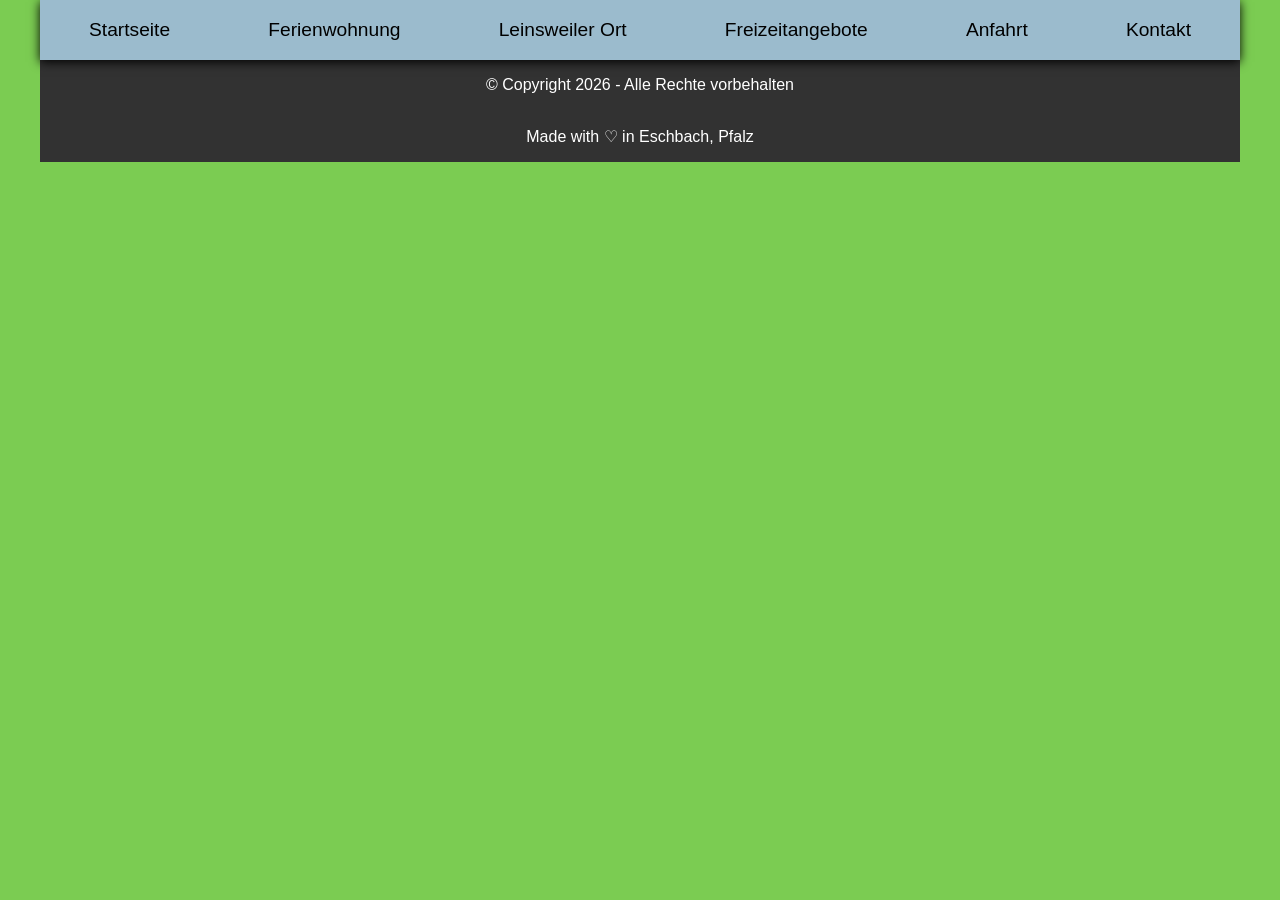
==== fewo.html @ 1e985ba6 "this and that, add other pages of website, changes in navigation, add footer + nav across all pages" ====
<!DOCTYPE html>
<html lang="de">
<head>
    <meta charset="UTF-8">
    <meta name="viewport" content="width=device-width, initial-scale=1.0">
    <title>Ferienwohnung</title>
    <link rel="stylesheet" href="style.css">
</head>
<body>
    <nav>
    <input class="menu" type="checkbox" id="menu">
    <label id="menubtn" class="menu" for="menu">&#x2261</label>

    <div class="nav">
        <div class="navitem">
            <a href="index.html"><p>Startseite</p></a>
        </div>
        <div class="navitem">
            <a href="fewo.html"><p>Ferienwohnung</p></a>
        </div>
        <div class="navitem">
            <a href="ort.html"><p>Leinsweiler Ort</p></a>
        </div>
        <div class="navitem">
            <a href="freizeit.html"><p>Freizeitangebote</p></a>
        </div>
        <div class="navitem">
            <a href=""><p>Anfahrt</p></a>
        </div>
        <div class="navitem">
            <a href="kontakt.html"><p>Kontakt</p></a>
        </div>
    </div>
    </nav>

    <div class="footer">
        <p>© Copyright 2026 - Alle Rechte vorbehalten</p>
        <p>Made with ♡ in Eschbach, Pfalz</p>
    </div>
</body>
</html>
---- style.css ----
body{
    margin: auto;
    padding: 0;
    max-width: 1200px;
    font-family:'Segoe UI', Tahoma, Geneva, Verdana, sans-serif;
    background-color:#7bcc52;

}

.nav{
    display: flex;
    background-color: #9bbbcd;
    font-size: 1.2rem;
    justify-content: space-evenly;
    text-align: center;
    position: sticky;
    top: 0;
    box-shadow: 0px 2px 10px black;
}
a{
    text-decoration: none;
    color: inherit;
}
.navitem{
    flex: 1 1 auto;
}


.navitem:hover{
    background-color:#53819b;
    cursor: pointer;
    color: white;
}

.menu-icon{
    height: 10px;
}



.content{
    background-color: white;
    padding: 40px;
}
.image{
    max-width: 100%;
}

.content h1{
    font-size: 2rem;
    margin-top: 0;
}

.img-text-wrap{
    display: grid;
    grid-template-columns: 1fr 2fr;
    justify-content: center;
}

.image-klein{
    margin-left: auto;
    margin-right: auto;
}


.actions{
    display: flex;
    margin-top: 40px;
    gap: 20px;
    justify-content: space-around;
    flex-wrap: wrap;
}
.card{
    flex: 1;
    cursor: pointer;
    background-color: #9bbbcd;
    text-align: center;
    border-radius: 20px;
    transition: 0.2s ease-out;
}

.card:hover{
    box-shadow: 5px 5px 5px grey;

}
.card:hover h2{
    text-decoration: underline 3px;


}
.card-img{
    display: grid;
    justify-content: center;
    align-items: center;
    padding-top: 20px;
}

.card img{
    width: 300px;
    height: 300px;
    object-fit: cover;
    
}


.footer{
    background-color: rgb(50, 50, 50);
    color: white;
    display: grid;
    grid-template-rows: 1fr 1fr;
    justify-content: center;
    text-align: center;

}


/*MENU BAR MOBILE */
#menu{
    display: none;
}

#menubtn{
    display: none;
    font-size: 2rem;
}
.svg-container{
    display: grid;
    align-items: center;
    width: 1px;
}
svg{
    height: 30px;

}

@media screen and (max-width: 600px) {
    .nav{
        display: grid;
        grid-template-columns: 1fr;
    }
    .svg-container{
        display: grid;
        justify-content: center;
        width: 100%;
        height: 50px;
    }

    #menubtn{
        display: grid;
        justify-content: center;
        position: sticky;
        background-color:#9bbbcd;
    }
    #menubtn:hover{
        background-color: #53819b;
    }

    #menu:checked ~ .nav{
        display: none;
    }
    #menu:not(:checked) ~ .nav{
        display: grid;
    }
    
}




.cta{
    text-align: center;
}

.button{
    background-color:#9bbbcd;
    border: none;
    border-radius: 10px;
    padding: 20px 40px;
    font-size: 1.2rem;
    transition: 0.2s;
    
}

.button:hover{
    box-shadow: 5px 5px 5px grey;
    text-decoration: underline 2px;

}
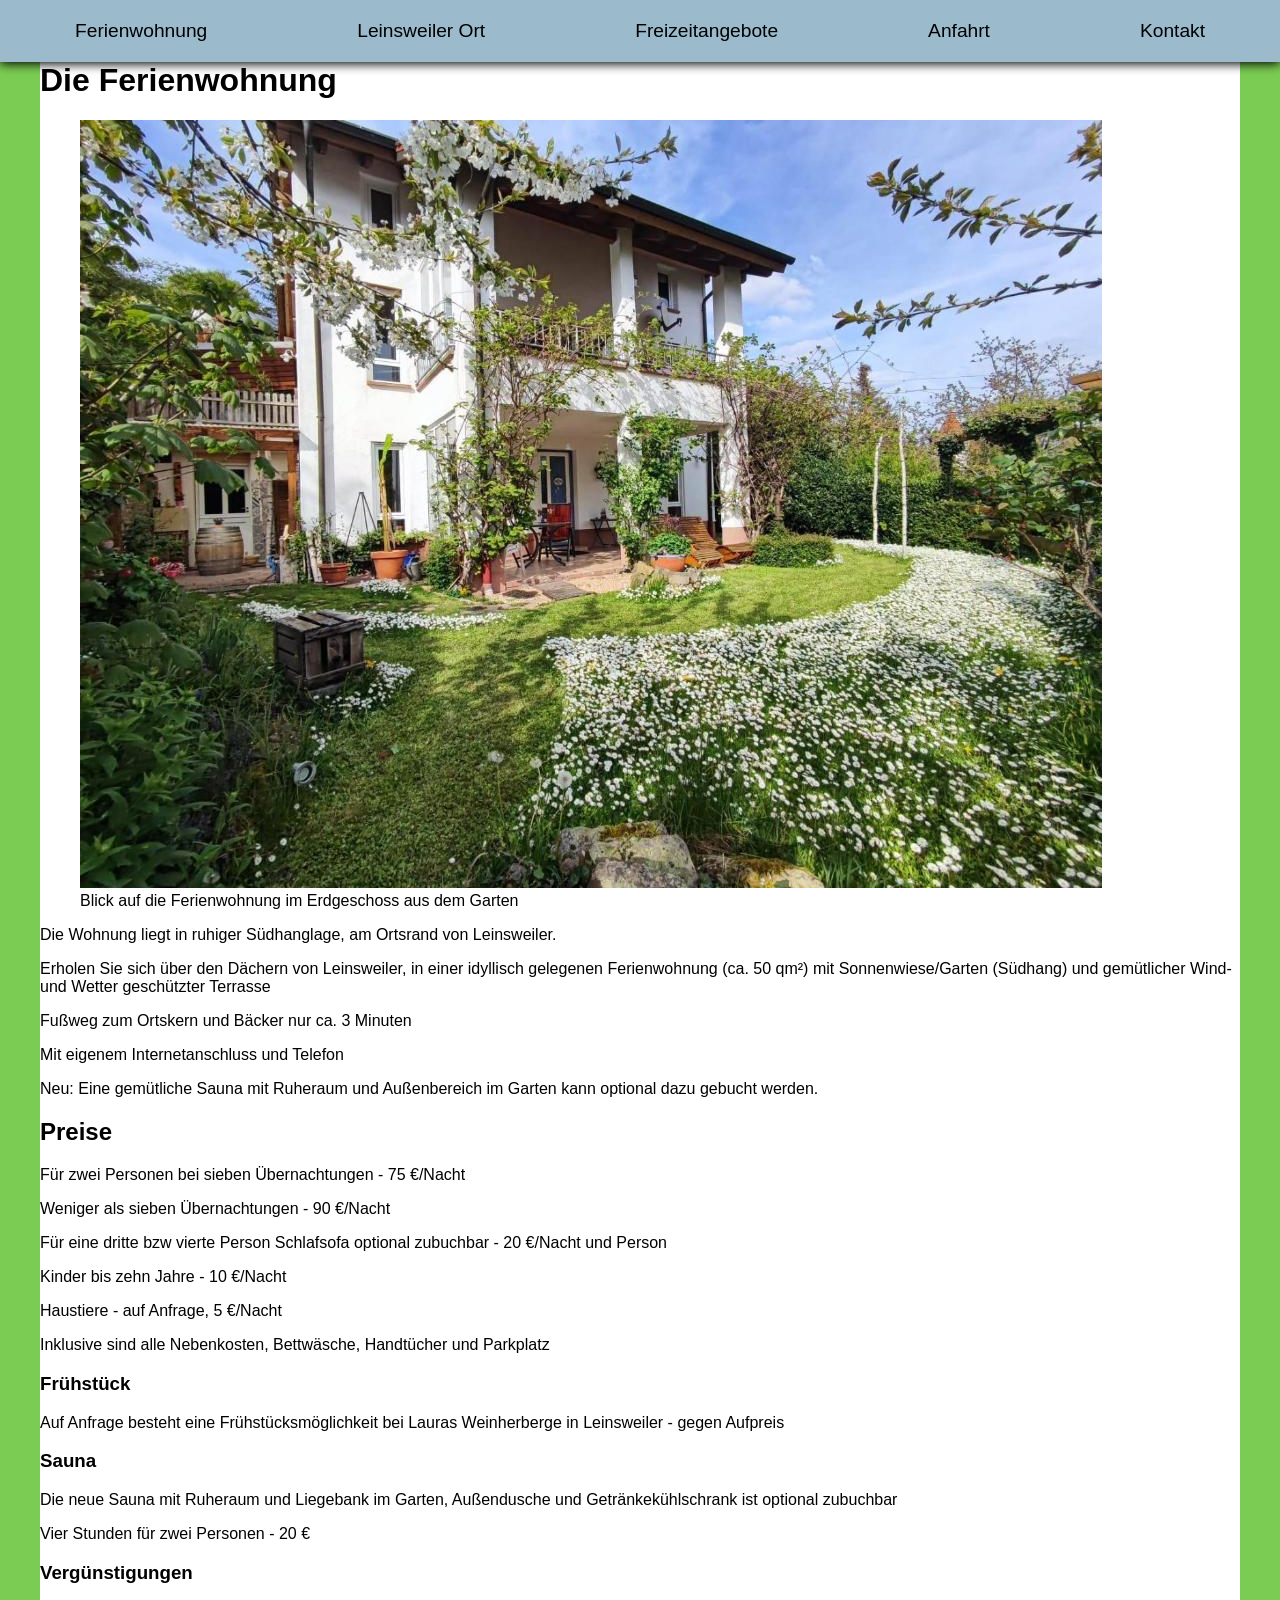
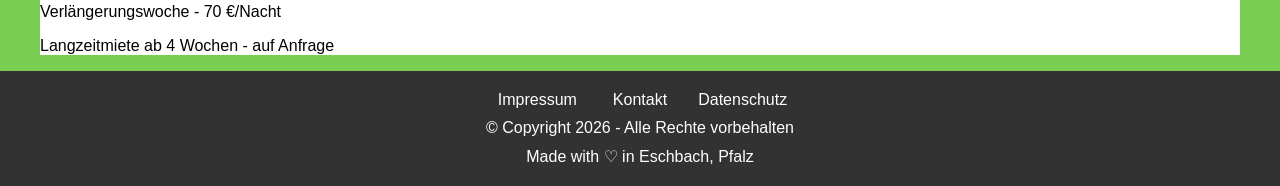
==== commit 7c93d80d: "multiple changes, mostly navigation and footer area" ====
--- a/fewo.html
+++ b/fewo.html
@@ -7,35 +7,77 @@
     <link rel="stylesheet" href="style.css">
 </head>
 <body>
-    <nav>
-    <input class="menu" type="checkbox" id="menu">
-    <label id="menubtn" class="menu" for="menu">&#x2261</label>
-
     <div class="nav">
-        <div class="navitem">
-            <a href="index.html"><p>Startseite</p></a>
+        <div class="navitem menu" id="menu">
+            <p>&#x2261</p>
         </div>
-        <div class="navitem">
+        <div class="navitem toggle-view navitems">
             <a href="fewo.html"><p>Ferienwohnung</p></a>
         </div>
-        <div class="navitem">
+        <div class="navitem toggle-view navitems">
             <a href="ort.html"><p>Leinsweiler Ort</p></a>
         </div>
-        <div class="navitem">
+        <div class="navitem toggle-view navitems">
             <a href="freizeit.html"><p>Freizeitangebote</p></a>
         </div>
-        <div class="navitem">
+        <div class="navitem toggle-view navitems">
             <a href=""><p>Anfahrt</p></a>
         </div>
-        <div class="navitem">
+        <div class="navitem toggle-view navitems">
             <a href="kontakt.html"><p>Kontakt</p></a>
         </div>
     </div>
-    </nav>
+
+    <div class="content">
+        <h1>Die Ferienwohnung</h1>
+        <figure>
+            <img src="img/garten.jpg" alt="Blick auf die Ferienwohnung aus dem Garten">
+            <figcaption>Blick auf die Ferienwohnung im Erdgeschoss aus dem Garten</figcaption>
+        </figure>
+        <p>Die Wohnung liegt in ruhiger Südhanglage, am Ortsrand von Leinsweiler.</p>
+        <p>Erholen Sie sich über den Dächern von Leinsweiler, in einer idyllisch gelegenen Ferienwohnung
+(ca. 50 qm²) mit Sonnenwiese/Garten (Südhang) und gemütlicher Wind- und Wetter geschützter Terrasse </p>
+<p>Fußweg zum Ortskern und Bäcker nur ca. 3 Minuten</p>
+<p>Mit eigenem Internetanschluss und Telefon</p>
+        <p>Neu: Eine gemütliche Sauna mit Ruheraum und Außenbereich im Garten kann optional dazu gebucht werden. </p>
+
+
+        
+
+        <h2>Preise</h2>
+        <p>Für zwei Personen bei sieben Übernachtungen - 75 €/Nacht</p>
+        <p>Weniger als sieben Übernachtungen - 90 €/Nacht</p>
+        <p>Für eine dritte bzw vierte Person Schlafsofa optional zubuchbar - 20 €/Nacht und Person</p>
+        <p>Kinder bis zehn Jahre - 10 €/Nacht</p>
+        <p>Haustiere - auf Anfrage, 5 €/Nacht</p>
+        <p>Inklusive sind alle Nebenkosten, Bettwäsche, Handtücher und Parkplatz</p>
+
+        <h3>Frühstück</h3>
+        <p>Auf Anfrage besteht eine Frühstücksmöglichkeit bei Lauras Weinherberge in Leinsweiler - gegen Aufpreis</p>
+
+        <h3>Sauna</h3>
+        <p>Die neue Sauna mit Ruheraum und Liegebank im Garten, Außendusche und Getränkekühlschrank ist optional zubuchbar</p>
+        <p>Vier Stunden für zwei Personen - 20 €</p>
+
+        <h3>Vergünstigungen</h3>
+        <p>Verlängerungswoche - 70 €/Nacht</p>
+        <p>Langzeitmiete ab 4 Wochen - auf Anfrage</p>
+
+
+  </div>
+    </div>
+
+
 
     <div class="footer">
+        <div class="footer-links">
+            <a href="">Impressum</a>
+            <a href="">Kontakt</a>
+            <a href="">Datenschutz</a>
+        </div>
         <p>© Copyright 2026 - Alle Rechte vorbehalten</p>
         <p>Made with ♡ in Eschbach, Pfalz</p>
     </div>
+    <script src="script.js"></script>
 </body>
 </html>
--- a/style.css
+++ b/style.css
@@ -1,7 +1,7 @@
 body{
     margin: auto;
     padding: 0;
-    max-width: 1200px;
+
     font-family:'Segoe UI', Tahoma, Geneva, Verdana, sans-serif;
     background-color:#7bcc52;
 
@@ -11,10 +11,10 @@
     display: flex;
     background-color: #9bbbcd;
     font-size: 1.2rem;
-    justify-content: space-evenly;
+    justify-content:space-between;
     text-align: center;
     position: sticky;
-    top: 0;
+    top: 0; 
     box-shadow: 0px 2px 10px black;
 }
 a{
@@ -23,6 +23,12 @@
 }
 .navitem{
     flex: 1 1 auto;
+    margin: 10px;
+    padding: 0px;
+    border-radius: 10px;
+}
+.navitem p{
+    margin: 10px 0;
 }
 
 
@@ -32,16 +38,14 @@
     color: white;
 }
 
-.menu-icon{
-    height: 10px;
-}
-
-
 
 .content{
     background-color: white;
-    padding: 40px;
+    padding: 0;
+    max-width: 1200px;
+    margin: 0 auto;
 }
+
 .image{
     max-width: 100%;
 }
@@ -65,10 +69,13 @@
 
 .actions{
     display: flex;
+    margin: 0;
     margin-top: 40px;
-    gap: 20px;
     justify-content: space-around;
     flex-wrap: wrap;
+    padding: 0 50px;
+    border-top: solid 2px black;
+    border-bottom: solid 2px black;
 }
 .card{
     flex: 1;
@@ -77,6 +84,8 @@
     text-align: center;
     border-radius: 20px;
     transition: 0.2s ease-out;
+    margin: 20px 20px;
+    padding: 10px;
 }
 
 .card:hover{
@@ -96,72 +105,37 @@
 }
 
 .card img{
-    width: 300px;
-    height: 300px;
+    width: 200px;
+    height: 200px;
     object-fit: cover;
     
 }
 
 
-.footer{
-    background-color: rgb(50, 50, 50);
-    color: white;
-    display: grid;
-    grid-template-rows: 1fr 1fr;
-    justify-content: center;
-    text-align: center;
 
-}
 
 
 /*MENU BAR MOBILE */
+
 #menu{
     display: none;
 }
-
-#menubtn{
-    display: none;
-    font-size: 2rem;
-}
-.svg-container{
-    display: grid;
-    align-items: center;
-    width: 1px;
-}
-svg{
-    height: 30px;
-
-}
-
 @media screen and (max-width: 600px) {
     .nav{
         display: grid;
         grid-template-columns: 1fr;
     }
-    .svg-container{
-        display: grid;
-        justify-content: center;
-        width: 100%;
-        height: 50px;
+    .toggle-view{
+        display: none;
+
     }
 
-    #menubtn{
-        display: grid;
-        justify-content: center;
-        position: sticky;
-        background-color:#9bbbcd;
+    #menu{
+        display: block;
     }
-    #menubtn:hover{
-        background-color: #53819b;
+    .img-text-wrap{
+        grid-template-columns: 1fr;
     }
-
-    #menu:checked ~ .nav{
-        display: none;
-    }
-    #menu:not(:checked) ~ .nav{
-        display: grid;
-    }
-    
 }
 
 
@@ -169,6 +143,10 @@
 
 .cta{
     text-align: center;
+    padding: 20px;
+}
+.main{
+    padding: 20px;
 }
 
 .button{
@@ -188,3 +166,29 @@
 }
 
 
+
+
+.footer{
+    background-color: rgb(50, 50, 50);
+    color: white;
+    display: grid;
+    grid-template-rows: auto auto auto;
+    justify-content: center;
+    text-align: center;
+    padding: 20px;
+    row-gap: 10px;
+
+}
+
+.footer *{
+    margin: 0;
+}
+.footer-links{
+    display: grid;
+    grid-template-columns: 1fr 1fr 1fr;
+    padding: 0;
+}
+
+.footer-links a:hover{
+    text-decoration: underline 2px;
+}
